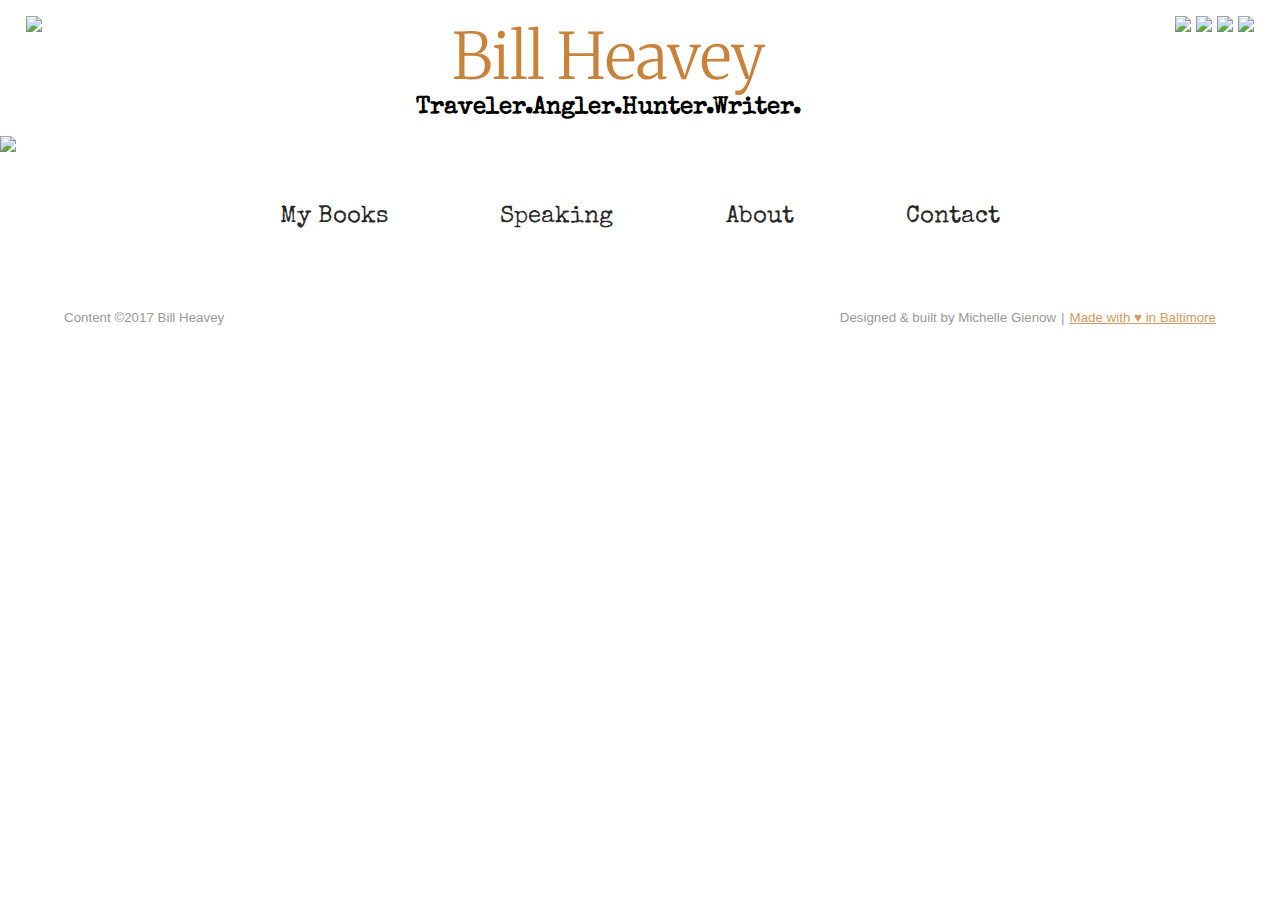
==== index.html @ 554bee9e "first commit" ====
<!DOCTYPE html>
<html>
  <head>
    <title>Bill Heavey, Writer</title>
    <meta name="description" content="A portfolio of Bill Heavey's writing, books, speaking engagements, and other preoccupations.">
    <link id="favicon" rel="icon" href="assets/TyperIcon.png" type="image/x-icon">
    <meta charset="utf-8">
    <meta http-equiv="X-UA-Compatible" content="IE=edge">
    <meta name="viewport" content="width=device-width, initial-scale=1">
    <link rel="stylesheet" href="style.css">
    <link href="https://fonts.googleapis.com/css?family=Merriweather|Special+Elite" rel="stylesheet">
  </head>
  <body>

  <!--  HEADER -->
    <wrapper id="header">
    <header>
      <div id="logo">
        <img src="https://cdn.glitch.com/d6ccccb8-d5f8-47a7-8b36-bd8a9af720c2%2FHeaveyLogoSmall4.jpg?1503595600272" />
      </div>
      <div id="hero">
        <div id="subHero"><h1>Bill Heavey</h1></div>
        <h2>Traveler.Angler.Hunter.Writer.</h2>
      </div>
      <div id="socialIcons">
          <a href="http://www.fieldandstream.com/blogs/a-sportsmans-life" target="blank">  <img class = "social" src="https://cdn.glitch.com/20a8535f-f7bc-481e-94c1-48bb98178e90%2FblogOnly.png?1503606476240" /></a>
          <a href="https://www.facebook.com/billheaveywrites/" target="_blank"><img class="social" src="https://cdn.glitch.com/20a8535f-f7bc-481e-94c1-48bb98178e90%2FfacebookXSM.png?1503601066738" /></a>
          <a href="https://twitter.com/bill_heavey" target="_blank"><img class= "social" src="https://cdn.glitch.com/20a8535f-f7bc-481e-94c1-48bb98178e90%2FtwitterXSM.png?1503601068636" /></a>
          <a href="mailto:bill@billheavey.com">  <img class = "social" src="https://cdn.glitch.com/20a8535f-f7bc-481e-94c1-48bb98178e90%2FemailXSM.png?1503601036480" /></a>
      </div>
    </header>
    </wrapper>
    <!-- +++ SPLASH +++  -->
  <div id="splash">
    <img id="potomac" src="https://cdn.glitch.com/d6ccccb8-d5f8-47a7-8b36-bd8a9af720c2%2Fpotomac222.jpg?1494005612431" />
     <nav>
        <a href="#myBooks">My Books</a>
        <a href="speaking.html">Speaking</a>
        <a href="about.html">About</a>
        <a href="contact.html">Contact</a>
     </nav>
  </div>

    <!-- FOOTER -->

<footer>
  <p>Content &copy;2017 Bill Heavey</p>
  <div id="designedBy">
    <p id="noPipe"> Designed &amp; built by Michelle Gienow      </p>
    <p><a href="http://madewithloveinbaltimore.org">  Made with &hearts; in Baltimore</a></p>
  </div>
</footer>

</body>

</html>
---- style.css ----
body, p, li, ul, nav, header, footer, h1, h2, h3 {
  margin:0;
  padding:0;
  font-family: "Special Elite", serif;
  display: flex;
  flex-direction: column;
}

/* ======= HEADER ====== */

header {
  width: 96vw;
  margin: 1em auto;
  display: flex;
  flex-direction: row;
  justify-content: space-between;
}
#hero{
  display: flex;
  flex-direction: column;
  justify-content: center;
  align-items: center;
}
#hero h1{
  font-size: 4em;
  font-family: "Merriweather", serif;
  font-weight: 100;
  color: #C88239;
}
#hero p{
  font-size: 2em;
  padding-top: 0.5em;
  color: #4d4d4d;
  font-family: "Special Elite", serif;
}

/* ====== SPLASH PAGE ====== */
#splash {
  flex: 1 0 auto;
}
#potomac {
width: 100vw;
}

nav{
  display: flex;
  flex-direction: row;
  justify-content: space-around;
  width: 65vw;
  padding-top: 2em;
  margin: 0 auto;
  font-size: 1.5em;
}

nav a{
  text-decoration: none;
  color: #282828;
}
nav a:hover {
  color:#C88239;
}


/*   ====== FOOTER ======== */
#designedBy {
  display: flex;
  justify-content: center;
  flex-direction: row;
}
footer a{
  color: #C88239;
}
footer {
  height: 3em;
  display: flex;
  flex-direction: row;
  justify-content: space-between;
  align-items: center;
  width: 90%;
  margin: 4em auto 0 auto;
  bottom: 0;
}

footer p{
  color: gray;
  font-size: smaller;
  opacity: 0.8;
  display: flex;
  justify-content: center;
  font-family: 'Roboto', Arial, sans-serif;
}
footer p:nth-child(2) {
  justify-content: flex-start;
  margin-left: 5px;
}
#noPipe {
  display: flex;
  flex-direction: row;
}
@media (max-width: 40em){

  footer{
    flex-direction: column;
    padding: 0.5em 0;
  }
  footer p{
    justify-content: center !important;
    align-items: center !important;
    margin: 0;
    font-size: 0.7em;
  }
  #designedBy {
    display: flex;
    flex-direction: column;
  }
}

@media (min-width: 40em){
  #noPipe::after {
    content: "|";
    padding-left: 5px;
  }

}
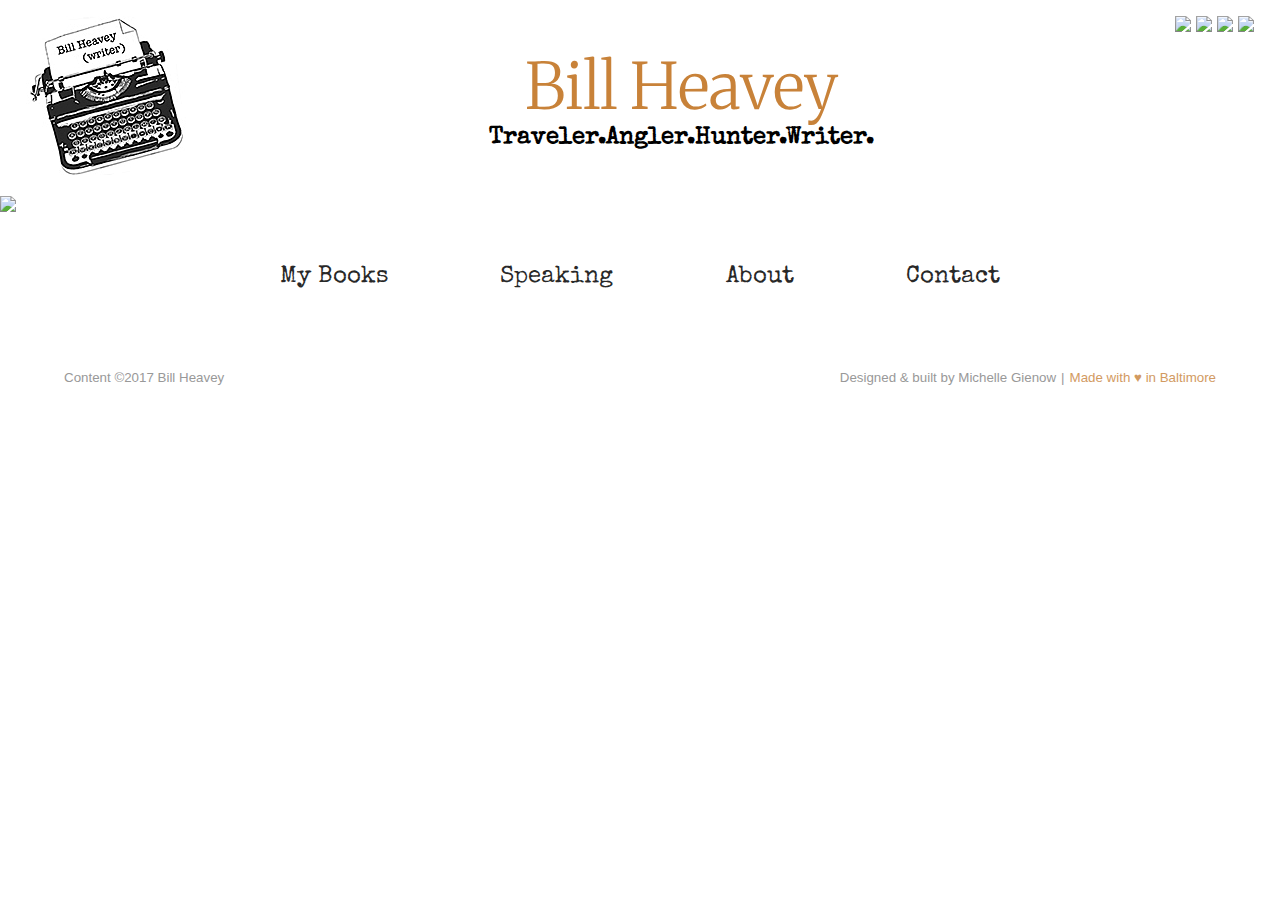
==== commit 04342934: "initial responsive CSS" ====
--- a/index.html
+++ b/index.html
@@ -13,23 +13,23 @@
   <body>
 
   <!--  HEADER -->
-    <wrapper id="header">
+
     <header>
-      <div id="logo">
-        <img src="https://cdn.glitch.com/d6ccccb8-d5f8-47a7-8b36-bd8a9af720c2%2FHeaveyLogoSmall4.jpg?1503595600272" />
+      <div>
+        <img id="logo" src="assets/HeaveyLogoSmall4.jpg" />
       </div>
       <div id="hero">
         <div id="subHero"><h1>Bill Heavey</h1></div>
         <h2>Traveler.Angler.Hunter.Writer.</h2>
       </div>
-      <div id="socialIcons">
-          <a href="http://www.fieldandstream.com/blogs/a-sportsmans-life" target="blank">  <img class = "social" src="https://cdn.glitch.com/20a8535f-f7bc-481e-94c1-48bb98178e90%2FblogOnly.png?1503606476240" /></a>
-          <a href="https://www.facebook.com/billheaveywrites/" target="_blank"><img class="social" src="https://cdn.glitch.com/20a8535f-f7bc-481e-94c1-48bb98178e90%2FfacebookXSM.png?1503601066738" /></a>
-          <a href="https://twitter.com/bill_heavey" target="_blank"><img class= "social" src="https://cdn.glitch.com/20a8535f-f7bc-481e-94c1-48bb98178e90%2FtwitterXSM.png?1503601068636" /></a>
-          <a href="mailto:bill@billheavey.com">  <img class = "social" src="https://cdn.glitch.com/20a8535f-f7bc-481e-94c1-48bb98178e90%2FemailXSM.png?1503601036480" /></a>
+      <div>
+          <a class="socialIcons" href="http://www.fieldandstream.com/blogs/a-sportsmans-life" target="blank"> <img class = "social" src="https://cdn.glitch.com/20a8535f-f7bc-481e-94c1-48bb98178e90%2FblogOnly.png?1503606476240" /></a>
+          <a class="socialIcons" href="https://www.facebook.com/billheaveywrites/" target="_blank"><img class="social" src="https://cdn.glitch.com/20a8535f-f7bc-481e-94c1-48bb98178e90%2FfacebookXSM.png?1503601066738" /></a>
+          <a class="socialIcons" href="https://twitter.com/bill_heavey" target="_blank"><img class= "social" src="https://cdn.glitch.com/20a8535f-f7bc-481e-94c1-48bb98178e90%2FtwitterXSM.png?1503601068636" /></a>
+          <a class="socialIcons" href="mailto:bill@billheavey.com">  <img class = "social" src="https://cdn.glitch.com/20a8535f-f7bc-481e-94c1-48bb98178e90%2FemailXSM.png?1503601036480" /></a>
       </div>
     </header>
-    </wrapper>
+
     <!-- +++ SPLASH +++  -->
   <div id="splash">
     <img id="potomac" src="https://cdn.glitch.com/d6ccccb8-d5f8-47a7-8b36-bd8a9af720c2%2Fpotomac222.jpg?1494005612431" />
--- a/style.css
+++ b/style.css
@@ -5,7 +5,9 @@
   display: flex;
   flex-direction: column;
 }
-
+a {
+  text-decoration: none;
+}
 /* ======= HEADER ====== */
 
 header {
@@ -14,6 +16,11 @@
   display: flex;
   flex-direction: row;
   justify-content: space-between;
+}
+#logo {
+  max-width: 100%;
+  max-height: 100%;
+  object-fit: contain;
 }
 #hero{
   display: flex;
@@ -33,7 +40,19 @@
   color: #4d4d4d;
   font-family: "Special Elite", serif;
 }
-
+.social {
+  max-width: 100%;
+  max-height: 100%;
+}
+@media(max-width: 69em){
+  #logo{
+    width: 80%;
+    height: auto;
+  }
+  .social{
+    width: 3em;
+  }
+}
 /* ====== SPLASH PAGE ====== */
 #splash {
   flex: 1 0 auto;
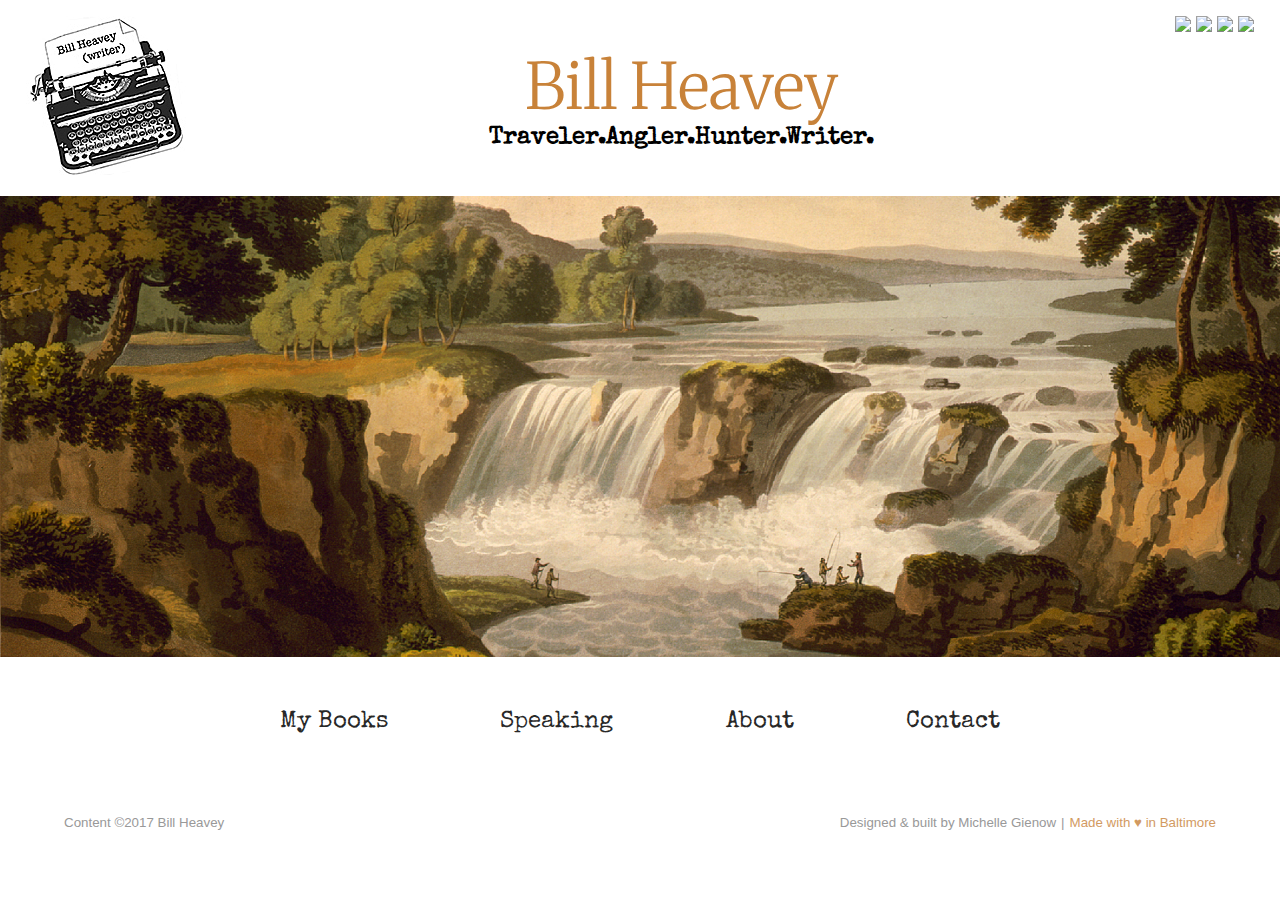
==== commit fd9ad519: "update assets" ====
--- a/index.html
+++ b/index.html
@@ -32,7 +32,7 @@
 
     <!-- +++ SPLASH +++  -->
   <div id="splash">
-    <img id="potomac" src="https://cdn.glitch.com/d6ccccb8-d5f8-47a7-8b36-bd8a9af720c2%2Fpotomac222.jpg?1494005612431" />
+    <img id="potomac" src="assets/potomac222.jpg" />
      <nav>
         <a href="#myBooks">My Books</a>
         <a href="speaking.html">Speaking</a>
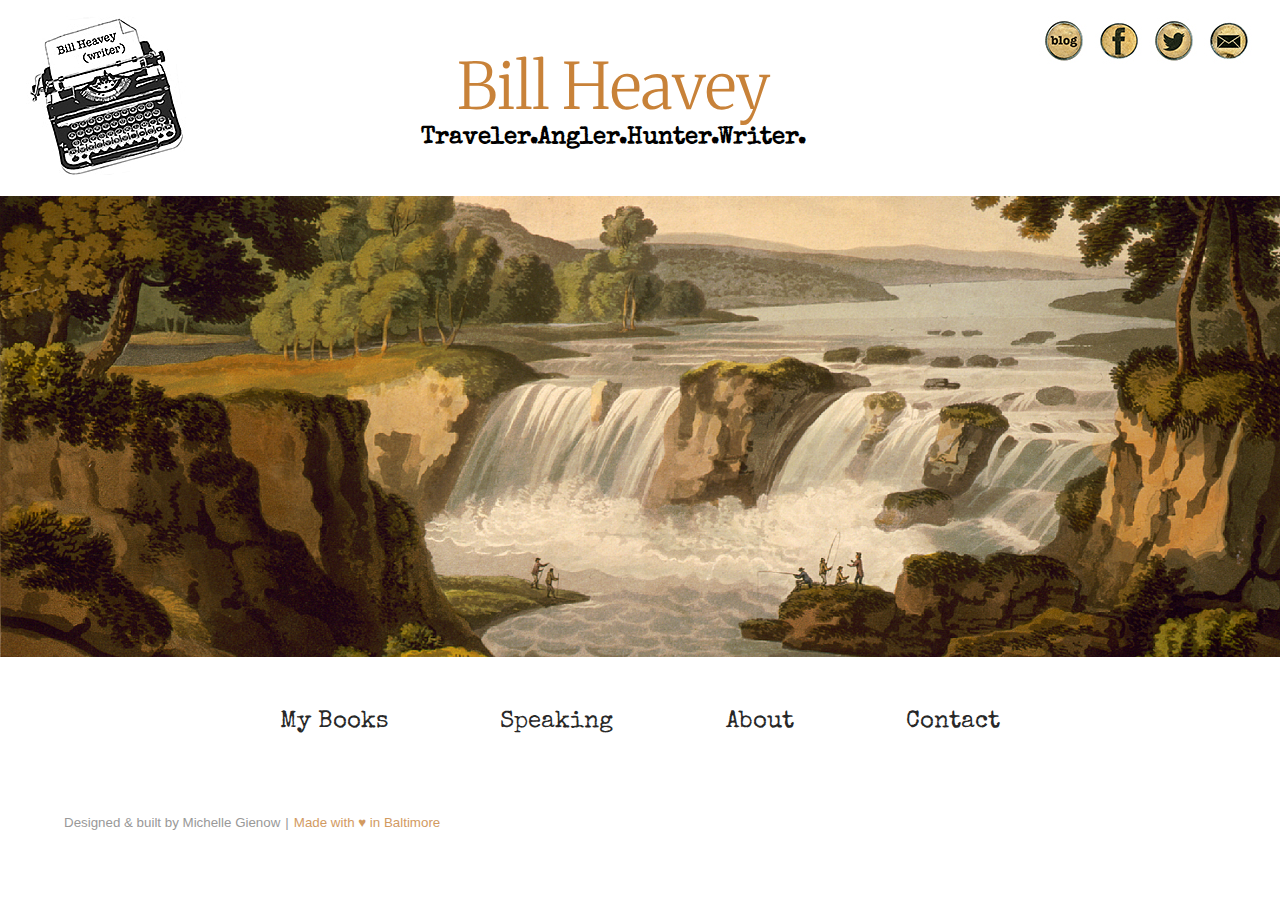
==== commit 7f47d148: "add assets and social icons" ====
--- a/index.html
+++ b/index.html
@@ -23,10 +23,10 @@
         <h2>Traveler.Angler.Hunter.Writer.</h2>
       </div>
       <div>
-          <a class="socialIcons" href="http://www.fieldandstream.com/blogs/a-sportsmans-life" target="blank"> <img class = "social" src="https://cdn.glitch.com/20a8535f-f7bc-481e-94c1-48bb98178e90%2FblogOnly.png?1503606476240" /></a>
-          <a class="socialIcons" href="https://www.facebook.com/billheaveywrites/" target="_blank"><img class="social" src="https://cdn.glitch.com/20a8535f-f7bc-481e-94c1-48bb98178e90%2FfacebookXSM.png?1503601066738" /></a>
-          <a class="socialIcons" href="https://twitter.com/bill_heavey" target="_blank"><img class= "social" src="https://cdn.glitch.com/20a8535f-f7bc-481e-94c1-48bb98178e90%2FtwitterXSM.png?1503601068636" /></a>
-          <a class="socialIcons" href="mailto:bill@billheavey.com">  <img class = "social" src="https://cdn.glitch.com/20a8535f-f7bc-481e-94c1-48bb98178e90%2FemailXSM.png?1503601036480" /></a>
+          <a class="socialIcons" href="http://www.fieldandstream.com/blogs/a-sportsmans-life" target="blank"> <img class = "social" src="assets/blog.jpg" /></a>
+          <a class="socialIcons" href="https://www.facebook.com/billheaveywrites/" target="_blank"><img class="social" src="assets/facebook.jpg" /></a>
+          <a class="socialIcons" href="https://twitter.com/bill_heavey" target="_blank"><img class= "social" src="assets/twitter.jpg" /></a>
+          <a class="socialIcons" href="mailto:bill@billheavey.com">  <img class = "social" src="assets/email.jpg" /></a>
       </div>
     </header>
 
@@ -34,7 +34,7 @@
   <div id="splash">
     <img id="potomac" src="assets/potomac222.jpg" />
      <nav>
-        <a href="#myBooks">My Books</a>
+        <a href="myBooks.html">My Books</a>
         <a href="speaking.html">Speaking</a>
         <a href="about.html">About</a>
         <a href="contact.html">Contact</a>
@@ -44,7 +44,6 @@
     <!-- FOOTER -->
 
 <footer>
-  <p>Content &copy;2017 Bill Heavey</p>
   <div id="designedBy">
     <p id="noPipe"> Designed &amp; built by Michelle Gienow      </p>
     <p><a href="http://madewithloveinbaltimore.org">  Made with &hearts; in Baltimore</a></p>
--- a/style.css
+++ b/style.css
@@ -79,6 +79,139 @@
   color:#C88239;
 }
 
+/* ===== MY BOOKS ===== */
+
+/* ---- MY BOOKS MAIN ------ */
+
+#myTitles{
+  display: flex;
+  align-items: center;
+  position:relative;
+  overflow: hidden;
+  height: 45vh;
+}
+
+#bookCovers img {
+  border: 3px solid #383427;
+  height: 35vh;
+  box-shadow: 5px 5px 2.5px #585443;
+}
+
+#bookCovers{
+  display: flex;
+  justify-content: space-around;
+  width: 75%;
+  margin: 0 auto;
+  position: relative;
+  z-index: 2;
+}
+#parchment{
+  position: absolute;
+  left: 0;
+  top:0;
+  width: 100%;
+  opacity: 0.5;
+}
+
+    /*------- Buy Books & Inscribe ----- */
+
+    /* ----------- My Books Header -------- */
+#subheader{
+  height: 7em;
+  margin: 0.5em auto;
+  display: flex;
+  width: 96%;
+}
+#logoSmall{
+  height: 100%;
+}
+#subheads {
+  list-style: none;
+  padding-top: 1em;
+  font-size: 1.5em;
+  width: 80%;
+  display: flex;
+  justify-content: flex-start;
+  flex-direction: row;
+}
+
+#subheads a {
+  text-decoration: none;
+  color: #4d4d4d;
+  padding-left: 1.5em;
+}
+#subheads a:hover {
+  color: #C88239;
+}
+
+#socialIcons2 {
+display: flex;
+justify-content: flex-start;
+}
+.social2 {
+height: 50%;
+padding-top: 0.5em;
+}
+
+#bookBox {
+  display: flex;
+  justify-content: space-around;
+  width: 90%;
+  margin: 0 auto;
+  padding-bottom: 3em;
+  padding-top: 2em;
+}
+
+#buyBooks {
+  display: flex;
+  flex-direction: column;
+  align-items: center;
+
+  max-width: 50%;
+}
+#buyOne{
+  display: flex;
+  align-items: center;
+  width: 80%;
+}
+#buyOne p{
+
+}
+#buyBooks p, blockquote{
+  font-family: 'Merriweather', Arial, sans-serif;
+  text-align: center;
+}
+#buyBooks p{
+  color: #4C6289;
+  font-size: 1.5em;
+}
+#buyBooks blockquote{
+  font-size: 1.5em;
+}
+#buyBooks a{
+  text-decoration: none;
+  color: #EC7823;
+}
+#indie {
+  font-style: italic;
+  font-size: 1em !important;
+  flex-direction: row;
+}
+#inscribe {
+  display: flex;
+  flex-direction: column;
+  align-items: center;
+  border: 5px solid #578229;
+  border-radius: 10px;
+  max-width: 40%;
+  text-align: center;
+  padding: 1em 0;
+  margin-bottom: 2em;
+}
+#inscribe h2 {
+  font-size: 1.6em;
+}
+
 
 /*   ====== FOOTER ======== */
 #designedBy {
